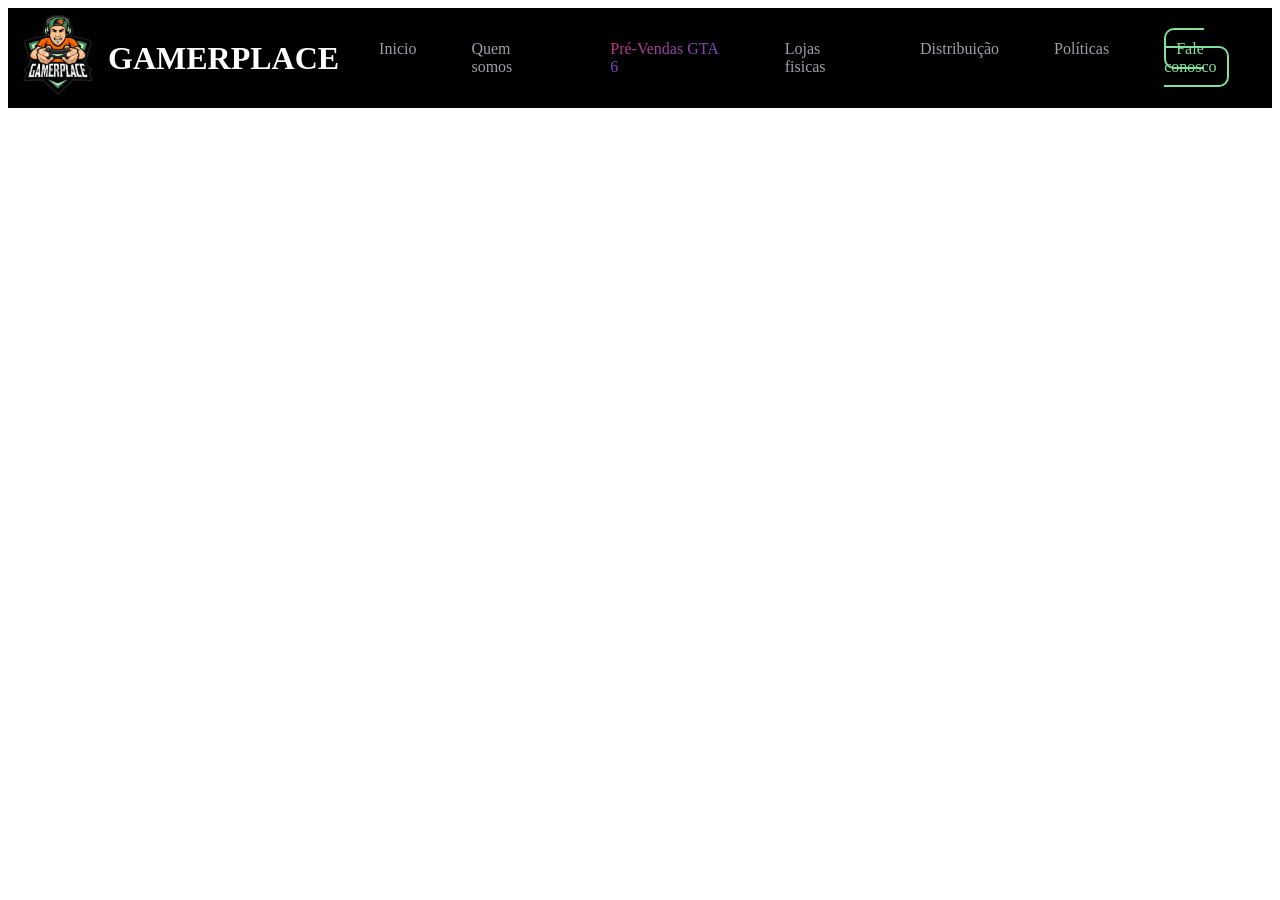
==== index.html @ a059a3d1 "primeiro versionamento" ====
<!DOCTYPE html>
<html lang="pt-br">
<head>
    <meta charset="UTF-8">
    <meta name="viewport" content="width=device-width, initial-scale=1.0">
    <title>Document</title>
    <link rel="stylesheet" href="style.css">
</head>
<body>
    <header>

        <div class="logo">
            <img src="marca-Gamerplace.png" alt="" id="logo">
            <h1>GAMERPLACE</h1>
        </div>

       <nav>
            <ul id="lista" >
                <li> <a href="" class="laranja"> Inicio </a> </li>
                <li> <a href="" class="laranja"> Quem somos </a> </li>
                <li> <a href="" id="gta-6"> Pré-Vendas GTA 6 </a> </li>
                <li> <a href="" class="laranja"> Lojas fisicas  </a> </li>
                <li> <a href="" class="laranja"> Distribuição  </a> </li>
                <li> <a href="" class="laranja"> Políticas  </a> </li>
                <li> <a href="" id="botao"> Fale conosco  </a> </li>
            </ul>
        </nav> 

    </header>
    <main></main>
    <footer></footer>
</body>
</html>
---- style.css ----
#logo{
    width: 100px;
}

header{
    /* border: 2px solid red; */
    display: flex;
    background-color: black;
    font-family: fantasy;

}

.logo{
    /* border: 2px solid green; */
    display: flex;
    align-items: center;
    color: white;
}

nav{
    /* border: 2px solid blue; */
    display: flex;
    align-items: center ;
}

#lista{
    display: flex;
    gap: 55px;
    list-style-type: none;
    /* border: 2px solid black; */
}

/* linear-gradient(135deg, #ec4899 0%, #8b5cf6 100%); */
a{
    color: #9f9ea6;
    text-decoration: none;
}

#botao{
    border: 2px solid #82e09b;
    padding: 10px;
    color: #82e09b;
    border-radius: 10px;
    transition: all 0.5s;
}

#botao:hover{
    background-color: #82e09b;
    color: black;
    transition: all 0.5s ease;
}

#gta-6{
    background-image: linear-gradient(135deg, #ec4899 0%, #8b5cf6 100%); 
    color: transparent;
    background-clip: text;
    opacity: 0.8;
    transition: all 0.5s;
}
#gta-6:hover{
    opacity: 1;
    
}

.laranja{
    transition: all 0.5s ease;
}

.laranja:hover{
    color: #f97316;
    
}
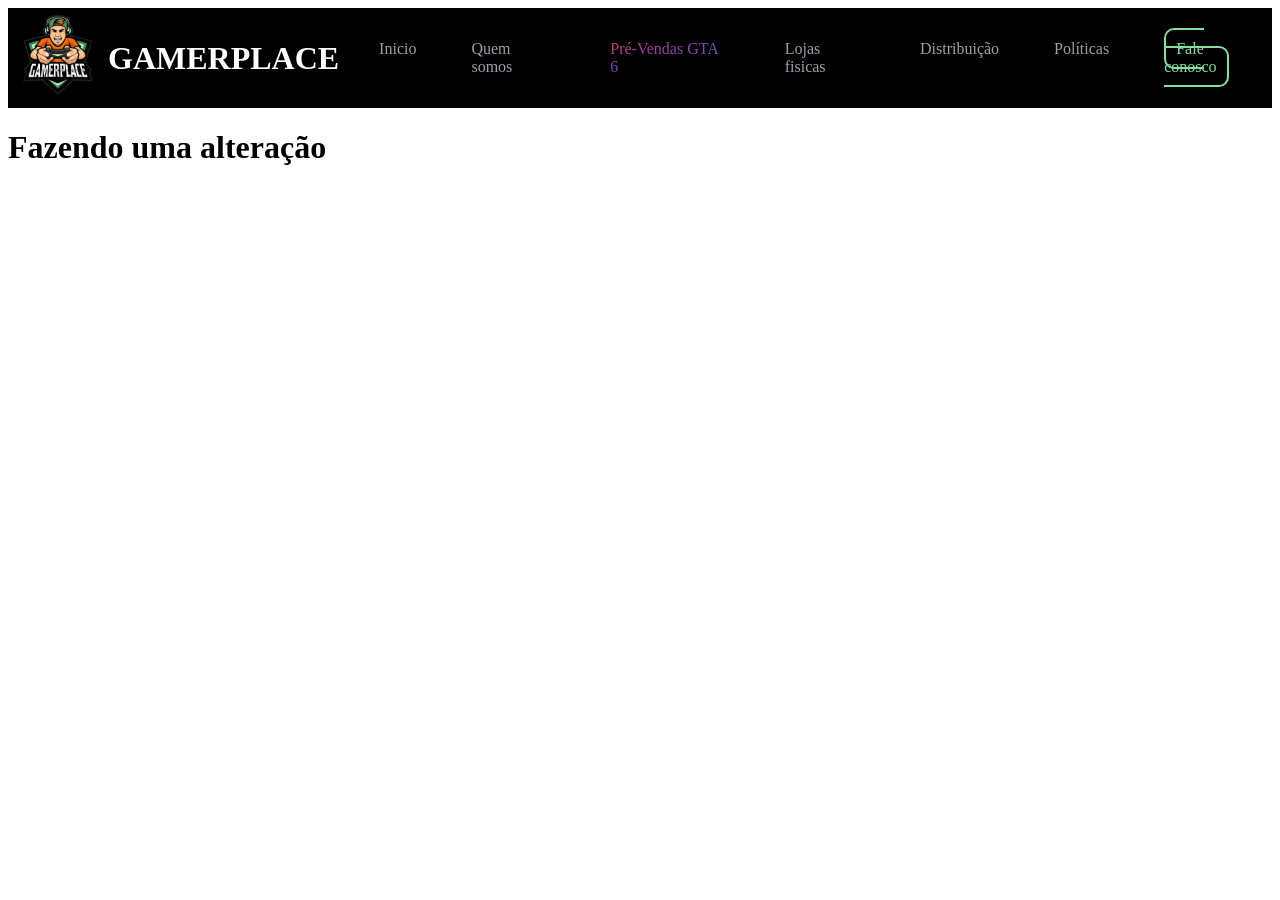
==== commit c860b741: "Inserindo titulo na pagina" ====
--- a/index.html
+++ b/index.html
@@ -27,7 +27,11 @@
         </nav> 
 
     </header>
-    <main></main>
+    <main>
+        <div>
+            <h1>Fazendo uma alteração</h1>
+        </div>
+    </main>
     <footer></footer>
 </body>
 </html>
